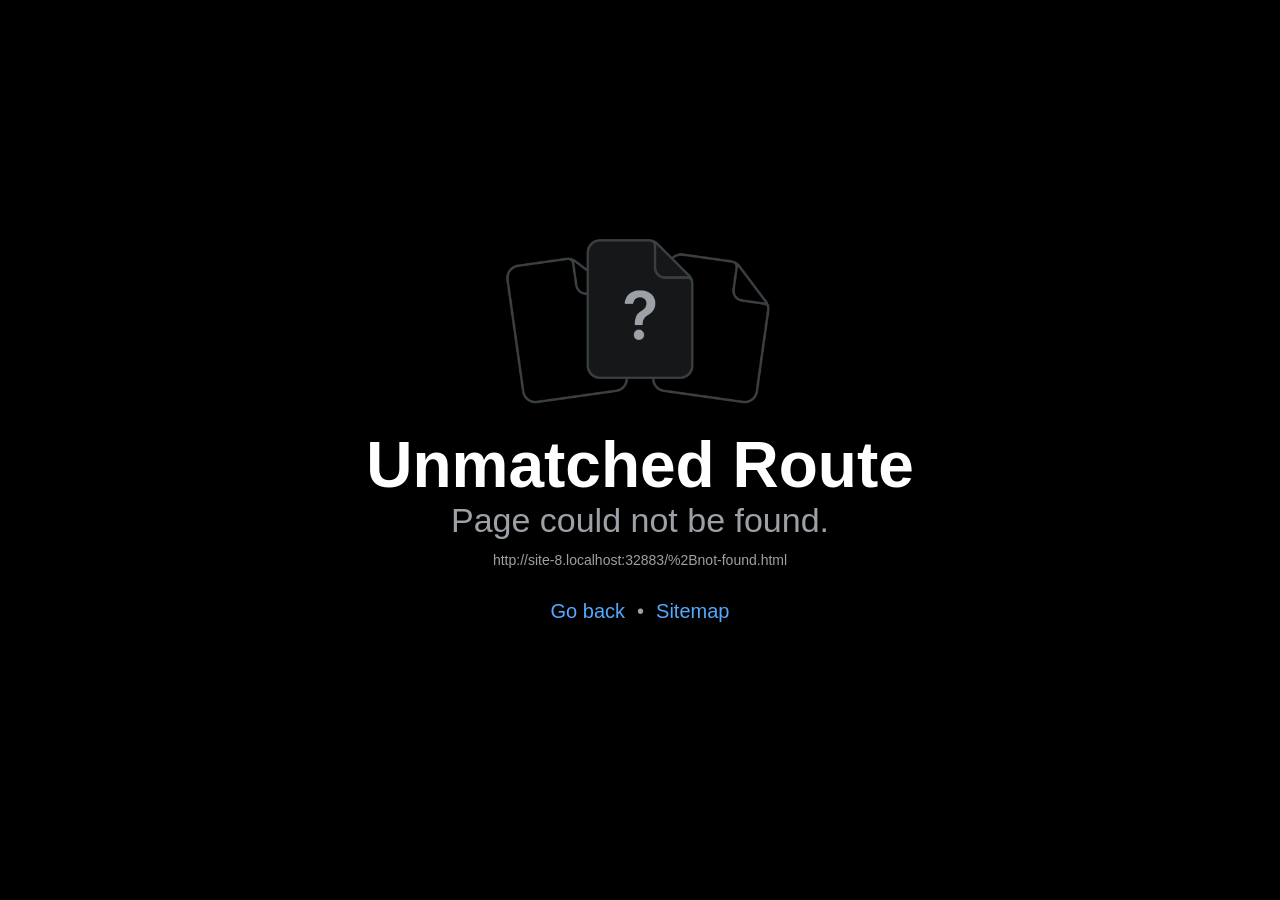
==== +not-found.html @ f244ca59 "naprawa bialego eekrau8 dd" ====
<!DOCTYPE html><html  lang="en"><head><title data-rh="true"></title><meta charSet="utf-8"/><meta name="viewport" content="width=device-width, initial-scale=1, shrink-to-fit=no"/><meta http-equiv="X-UA-Compatible" content="IE=edge"/><style id="expo-reset">#root,body,html{height:100%}body{overflow:hidden}#root{display:flex}</style><style id="react-native-stylesheet">[stylesheet-group="0"]{}
body{margin:0;}
button::-moz-focus-inner,input::-moz-focus-inner{border:0;padding:0;}
html{-ms-text-size-adjust:100%;-webkit-text-size-adjust:100%;-webkit-tap-highlight-color:rgba(0,0,0,0);}
input::-webkit-search-cancel-button,input::-webkit-search-decoration,input::-webkit-search-results-button,input::-webkit-search-results-decoration{display:none;}
[stylesheet-group="1"]{}
.css-11aywtz{-moz-appearance:textfield;-webkit-appearance:none;background-color:rgba(0,0,0,0.00);border-bottom-left-radius:0px;border-bottom-right-radius:0px;border-top-left-radius:0px;border-top-right-radius:0px;border:0 solid black;box-sizing:border-box;font:14px -apple-system,BlinkMacSystemFont,"Segoe UI",Roboto,Helvetica,Arial,sans-serif;margin:0px;padding:0px;resize:none;}
.css-146c3p1{background-color:rgba(0,0,0,0.00);border:0 solid black;box-sizing:border-box;color:rgba(0,0,0,1.00);display:inline;font:14px -apple-system,BlinkMacSystemFont,"Segoe UI",Roboto,Helvetica,Arial,sans-serif;list-style:none;margin:0px;padding:0px;position:relative;text-align:start;text-decoration:none;white-space:pre-wrap;word-wrap:break-word;}
.css-1jxf684{background-color:rgba(0,0,0,0.00);border:0 solid black;box-sizing:border-box;color:inherit;display:inline;font:inherit;list-style:none;margin:0px;padding:0px;position:relative;text-align:inherit;text-decoration:none;white-space:inherit;word-wrap:break-word;}
.css-9pa8cd{bottom:0px;height:100%;left:0px;opacity:0;position:absolute;right:0px;top:0px;width:100%;z-index:-1;}
.css-g5y9jx{align-content:flex-start;align-items:stretch;background-color:rgba(0,0,0,0.00);border:0 solid black;box-sizing:border-box;display:flex;flex-basis:auto;flex-direction:column;flex-shrink:0;list-style:none;margin:0px;min-height:0px;min-width:0px;padding:0px;position:relative;text-decoration:none;z-index:0;}
[stylesheet-group="2"]{}
.r-11mg6pl{border-bottom-color:rgba(255,255,255,1.00);border-left-color:rgba(255,255,255,1.00);border-right-color:rgba(255,255,255,1.00);border-top-color:rgba(255,255,255,1.00);}
.r-13awgt0{flex:1;}
.r-1awa8pu{border-bottom-color:rgba(101,119,134,1.00);border-left-color:rgba(101,119,134,1.00);border-right-color:rgba(101,119,134,1.00);border-top-color:rgba(101,119,134,1.00);}
.r-1bq2mok{margin:3px;}
.r-1d4xg89{border-bottom-color:rgba(170,184,194,1.00);border-left-color:rgba(170,184,194,1.00);border-right-color:rgba(170,184,194,1.00);border-top-color:rgba(170,184,194,1.00);}
.r-1dzdj1l{border-bottom-left-radius:10px;border-bottom-right-radius:10px;border-top-left-radius:10px;border-top-right-radius:10px;}
.r-1f0042m{border-bottom-left-radius:5px;border-bottom-right-radius:5px;border-top-left-radius:5px;border-top-right-radius:5px;}
.r-1j16mh1{border-bottom-left-radius:100%;border-bottom-right-radius:100%;border-top-left-radius:100%;border-top-right-radius:100%;}
.r-1jkafct{border-bottom-left-radius:2px;border-bottom-right-radius:2px;border-top-left-radius:2px;border-top-right-radius:2px;}
.r-1jyn79y{border-bottom-color:rgba(0,150,136,1.00);border-left-color:rgba(0,150,136,1.00);border-right-color:rgba(0,150,136,1.00);border-top-color:rgba(0,150,136,1.00);}
.r-1pcd2l5{padding:20px;}
.r-1phboty{border-bottom-style:solid;border-left-style:solid;border-right-style:solid;border-top-style:solid;}
.r-1q9bdsx{border-bottom-left-radius:12px;border-bottom-right-radius:12px;border-top-left-radius:12px;border-top-right-radius:12px;}
.r-1qsk4np{overflow-x:clip;overflow-y:clip;}
.r-1rvyss1{border-bottom-color:rgba(255,255,255,0.20);border-left-color:rgba(255,255,255,0.20);border-right-color:rgba(255,255,255,0.20);border-top-color:rgba(255,255,255,0.20);}
.r-1sp51qo{padding:10px;}
.r-1udh08x{overflow-x:hidden;overflow-y:hidden;}
.r-1uu6nss{padding:5px;}
.r-1xfd6ze{border-bottom-left-radius:8px;border-bottom-right-radius:8px;border-top-left-radius:8px;border-top-right-radius:8px;}
.r-4a18lf{border-bottom-color:rgba(255,0,0,1.00);border-left-color:rgba(255,0,0,1.00);border-right-color:rgba(255,0,0,1.00);border-top-color:rgba(255,0,0,1.00);}
.r-60ke3l{border-bottom-color:rgba(0,128,0,1.00);border-left-color:rgba(0,128,0,1.00);border-right-color:rgba(0,128,0,1.00);border-top-color:rgba(0,128,0,1.00);}
.r-6t2glc{border-bottom-left-radius:40px;border-bottom-right-radius:40px;border-top-left-radius:40px;border-top-right-radius:40px;}
.r-9x6qib{border-bottom-color:rgba(204,214,221,1.00);border-left-color:rgba(204,214,221,1.00);border-right-color:rgba(204,214,221,1.00);border-top-color:rgba(204,214,221,1.00);}
.r-crgep1{margin:0px;}
.r-d045u9{border-bottom-width:2px;border-left-width:2px;border-right-width:2px;border-top-width:2px;}
.r-d23pfw{padding:24px;}
.r-e65kyq{padding:30px;}
.r-edyy15{padding:8px;}
.r-fx7oqy{border-bottom-color:rgba(0,0,255,1.00);border-left-color:rgba(0,0,255,1.00);border-right-color:rgba(0,0,255,1.00);border-top-color:rgba(0,0,255,1.00);}
.r-krxsd3{display:-webkit-box;}
.r-rs99b7{border-bottom-width:1px;border-left-width:1px;border-right-width:1px;border-top-width:1px;}
.r-t60dpp{padding:0px;}
.r-wg31gx{border-bottom-color:rgba(49,53,56,1.00);border-left-color:rgba(49,53,56,1.00);border-right-color:rgba(49,53,56,1.00);border-top-color:rgba(49,53,56,1.00);}
.r-xoduu5{display:inline-flex;}
.r-ywje51{margin:auto;}
.r-z2wwpe{border-bottom-left-radius:4px;border-bottom-right-radius:4px;border-top-left-radius:4px;border-top-right-radius:4px;}
[stylesheet-group="2.1"]{}
.r-11f147o{padding-bottom:8px;padding-top:8px;}
.r-17q4wm6{margin-left:5px;margin-right:5px;}
.r-184id4b{margin-bottom:12px;margin-top:12px;}
.r-1d7mnkm{padding-bottom:15px;padding-top:15px;}
.r-1e084wi{padding-left:0px;padding-right:0px;}
.r-1mmae3n{padding-bottom:12px;padding-top:12px;}
.r-1ntr0p{padding-left:5px;padding-right:5px;}
.r-1rsorjc{padding-left:36px;padding-right:36px;}
.r-1yd117h{padding-bottom:7px;padding-top:7px;}
.r-3o4zer{padding-left:12px;padding-right:12px;}
.r-cxgwc0{padding-left:24px;padding-right:24px;}
.r-f8sm7e{margin-left:auto;margin-right:auto;}
.r-is05cd{padding-left:8px;padding-right:8px;}
.r-jdiy1a{margin-left:11px;margin-right:11px;}
.r-jusfrs{margin-left:12px;margin-right:12px;}
.r-n5f61p{margin-bottom:3px;margin-top:3px;}
.r-n7gxbd{padding-left:4px;padding-right:4px;}
.r-u9wvl5{padding-left:20px;padding-right:20px;}
.r-ugi1tw{padding-left:5%;padding-right:5%;}
.r-w7s2jr{padding-bottom:16px;padding-top:16px;}
.r-ytbthy{padding-bottom:10px;padding-top:10px;}
[stylesheet-group="2.2"]{}
.r-10s2tm5{left:0%;}
.r-16o8guy{right:100%;}
.r-1a11zyx{margin-right:12px;}
.r-1cwvpvk{margin-left:12px;}
.r-1e97lx8{margin-right:3px;}
.r-1euzeng{padding-left:24px;}
.r-1g4tz6n{margin-right:-14.5px;}
.r-1h31txp{padding-right:16px;}
.r-1lhn9r{margin-left:-14.5px;}
.r-1sqnqi2{margin-left:3px;}
.r-1vl2501{padding-right:24px;}
.r-9mo606{margin-right:10px;}
.r-c59us2{left:-3px;}
.r-dqe1q{right:0%;}
.r-qb41rp{margin-right:5px;}
.r-rci37q{left:100%;}
.r-uhung1{margin-left:10px;}
.r-vpmibe{right:-3px;}
.r-w67my2{padding-left:16px;}
.r-wizibn{margin-left:5px;}
[stylesheet-group="3"]{}
.r-105ug2t{pointer-events:auto!important;}
.r-10ptun7{height:16px;}
.r-10ubcff{font-family:Dosis_700Bold;}
.r-10v3vxq{transform:scaleX(-1);}
.r-10x49cs{font-size:10px;}
.r-10xqauy{padding-top:env(safe-area-inset-top);}
.r-11j9u27{visibility:hidden;}
.r-11mpjr4{background-color:rgba(223,223,223,1.00);}
.r-11udlyb{background-color:rgba(0,150,136,1.00);}
.r-11v9fek{min-width:180px;}
.r-11yh6sk{overflow-x:hidden;}
.r-12f6czt{top:17px;}
.r-12vffkv>* {pointer-events:auto;}
.r-12vffkv{pointer-events:none!important;}
.r-135wba7{line-height:24px;}
.r-13aq9py{animation-name:r-1iq689l;}
.r-13qz1uu{width:100%;}
.r-13tjlyg{transition-duration:0.1s;}
.r-1472mwg{height:24px;}
.r-14gqq1x{margin-top:4px;}
.r-14lw9ot{background-color:rgba(255,255,255,1.00);}
.r-14sbq61{background-color:rgba(33,150,243,1.00);}
.r-150rngu{-webkit-overflow-scrolling:touch;}
.r-16y2uox{flex-grow:1;}
.r-173mn98{align-self:flex-end;}
.r-173mzie{transform:scaleY(-1);}
.r-1777fci{justify-content:center;}
.r-17bb2tj{animation-duration:0.75s;}
.r-17leim2{background-repeat:repeat;}
.r-17s6mgv{justify-content:flex-end;}
.r-17tb59b{opacity:0.7;}
.r-17tloay{opacity:0.6;}
.r-17u3ijr{background-color:rgba(155,161,166,0.27);}
.r-184en5c{z-index:1;}
.r-18nhz7w{top:-3px;}
.r-18u1ve8{color:rgba(255,255,255,0.40);}
.r-18u37iz{flex-direction:row;}
.r-19oahor{font-size:64px;}
.r-19wmn03{width:20px;}
.r-19ysj2z{color:rgba(255,159,10,1.00);}
.r-19z077z{touch-action:none;}
.r-1a2p6p6{-webkit-text-decoration-style:solid;text-decoration-style:solid;}
.r-1abnn5w{animation-play-state:paused;}
.r-1acpoxo{width:36px;}
.r-1aockid{width:40px;}
.r-1awozwy{align-items:center;}
.r-1ay1djp{animation-duration:1s;}
.r-1b43r93{font-size:14px;}
.r-1c6unfx{forced-color-adjust:none;}
.r-1c85bru{width:270px;}
.r-1cmwbt1{gap:8px;}
.r-1d2f490{left:0px;}
.r-1d5kdc7{flex-direction:column-reverse;}
.r-1ddef8g{-webkit-text-decoration-line:underline;text-decoration-line:underline;}
.r-1dernwh{height:70%;}
.r-1ei5mc7{cursor:inherit;}
.r-1enofrn{font-size:12px;}
.r-1euycsn{flex-direction:row-reverse;}
.r-1ewcgjf{box-shadow:0px 1px 3px rgba(0,0,0,0.5);}
.r-1ff274t{text-align:right;}
.r-1g80hic{opacity:0.8;}
.r-1ge9hsw{max-width:960px;}
.r-1ghxqbu{font-variant:tabular-nums;}
.r-1h0z5md{justify-content:flex-start;}
.r-1habvwh{align-items:flex-start;}
.r-1i10wst{font-size:18px;}
.r-1i6wzkk{-moz-transition-property:opacity;-webkit-transition-property:opacity;transition-property:opacity;}
.r-1i71y14{gap:14px;}
.r-1ikidpy{letter-spacing:0.5px;}
.r-1iln25a{word-wrap:normal;}
.r-1inkyih{font-size:17px;}
.r-1iusvr4{flex-basis:0px;}
.r-1janqcz{width:16px;}
.r-1jkjb{margin-left:8px;}
.r-1kb76zh{margin-right:8px;}
.r-1kfrs79{font-weight:600;}
.r-1kihuf0{align-self:center;}
.r-1ld3bg{top:-4px;}
.r-1ldzwu0{animation-timing-function:linear;}
.r-1loqt21{cursor:pointer;}
.r-1mbx5b{letter-spacing:-2px;}
.r-1mlwlqe{flex-basis:auto;}
.r-1mrlafo{background-position:0;}
.r-1muvv40{animation-iteration-count:infinite;}
.r-1niwhzg{background-color:rgba(0,0,0,0.00);}
.r-1nlw0im{bottom:8px;}
.r-1no09lo{margin-top:28px;}
.r-1nxhmzv{margin-bottom:28px;}
.r-1ny4l3l{outline-style:none;}
.r-1ocf4r9{scroll-snap-type:y mandatory;}
.r-1onu96p{border-curve:continuous;}
.r-1osfarx{color:rgba(142,142,147,1.00);}
.r-1oszu61{align-items:stretch;}
.r-1otgn73{touch-action:manipulation;}
.r-1p0dtai{bottom:0px;}
.r-1pi2tsx{height:100%;}
.r-1pm8pkb{font-family:Courier;}
.r-1qd0xha{font-family:-apple-system,BlinkMacSystemFont,"Segoe UI",Roboto,Helvetica,Arial,sans-serif;}
.r-1qulhi1{animation-name:r-1pzkwqh;}
.r-1r4fvd0{color:rgba(82,169,255,1.00);}
.r-1r74h94{left:8px;}
.r-1r8g8re{height:36px;}
.r-1rnoaur{overflow-y:auto;}
.r-1ssbvtb{gap:12px;}
.r-1sxrcry{background-size:auto;}
.r-1udbk01{text-overflow:ellipsis;}
.r-1ui5ee8{font-size:32px;}
.r-1vr29t4{font-weight:800;}
.r-1w6e6rj{flex-wrap:wrap;}
.r-1wbh5a2{flex-shrink:1;}
.r-1wtj0ep{justify-content:space-between;}
.r-1wyyakw{z-index:-1;}
.r-1xcajam{position:fixed;}
.r-1xnzce8{-moz-user-select:text;-webkit-user-select:text;user-select:text;}
.r-1xpsq9i{box-shadow:0px 3px 3px rgba(0, 0, 0, 0.33);}
.r-1xzupcd{width:13px;}
.r-1yef0xd{animation-name:r-11cv4x;}
.r-2eszeu::-webkit-scrollbar{display:none}
.r-2eszeu{scrollbar-width:none;}
.r-30o5oe{-moz-appearance:none;-ms-appearance:none;-webkit-appearance:none;appearance:none;}
.r-356f0p{letter-spacing:0.35px;}
.r-3i2nvb{font-size:36px;}
.r-3mc0re{right:8px;}
.r-3s2u2q{white-space:nowrap;}
.r-417010{z-index:0;}
.r-4gszlv{background-size:cover;}
.r-4v7adb{height:5px;}
.r-5oul0u{margin-bottom:8px;}
.r-60vfwk{min-width:1px;}
.r-633pao>* {pointer-events:none;}
.r-633pao{pointer-events:none!important;}
.r-6dt33c{opacity:1;}
.r-6gpygo{margin-bottom:12px;}
.r-6taxm2:-ms-input-placeholder{color:var(--placeholderTextColor);opacity:1;}
.r-6taxm2::-moz-placeholder{color:var(--placeholderTextColor);opacity:1;}
.r-6taxm2::-webkit-input-placeholder{color:var(--placeholderTextColor);opacity:1;}
.r-6taxm2::placeholder{color:var(--placeholderTextColor);opacity:1;}
.r-726pan{width:31px;}
.r-76blku{height:21px;}
.r-7cikom{font-size:inherit;}
.r-7q8q6z{cursor:default;}
.r-8akbws{-webkit-box-orient:vertical;}
.r-8ay8q1{letter-spacing:0.1px;}
.r-97e31f{padding-bottom:env(safe-area-inset-bottom);}
.r-9daxd3{animation-duration:250ms;}
.r-adyw6z{font-size:20px;}
.r-agouwx{transform:translateZ(0);}
.r-ah5dr5>* {pointer-events:none;}
.r-ah5dr5{pointer-events:auto!important;}
.r-aruset{font-weight:200;}
.r-bi4vy9{transform:translateY(100%);}
.r-bt1l66{min-height:20px;}
.r-buy8e9{overflow-y:hidden;}
.r-bv2aro{padding-left:env(safe-area-inset-left);}
.r-c68hjy{color:rgba(161,161,161,1.00);}
.r-cpa5s6{scroll-snap-align:start;}
.r-cqee49{color:rgba(0,0,0,1.00);}
.r-dkge59{background-color:rgba(170,184,194,1.00);}
.r-dnmrzs{max-width:100%;}
.r-eaezby{line-height:26px;}
.r-eafdt9{transition-duration:0.15s;}
.r-ebwn4k{animation-name:r-q67da2;}
.r-ehq7j7{background-size:contain;}
.r-eqpsp3{color:rgba(255,59,48,1.00);}
.r-eqz5dr{flex-direction:column;}
.r-eu3ka{height:40px;}
.r-fdjqy7{text-align:left;}
.r-g3mlsw{animation-name:r-t2lo5v;}
.r-ghxds0{transform:translateY(0%);}
.r-gtdqiz{position:-webkit-sticky;position:sticky;}
.r-h0d30l{height:28px;}
.r-hxflta{padding-right:env(safe-area-inset-right);}
.r-icoktb{opacity:0.5;}
.r-ipm5af{top:0px;}
.r-jwli3a{color:rgba(255,255,255,1.00);}
.r-k200y{align-self:flex-start;}
.r-kemksi{background-color:rgba(0,0,0,1.00);}
.r-kizejy{color:rgba(155,161,166,1.00);}
.r-knv0ih{margin-top:8px;}
.r-ku1wi2{margin-bottom:15px;}
.r-leqjx2{animation-timing-function:cubic-bezier(0.215, 0.61, 0.355, 1);}
.r-lltvgl{overflow-x:auto;}
.r-lpb231{height:168px;}
.r-lrsllp{width:24px;}
.r-lrvibr{-moz-user-select:none;-webkit-user-select:none;user-select:none;}
.r-m0zr27{background-color:rgba(3,3,3,1.00);}
.r-majxgm{font-weight:500;}
.r-mfh4gg{scroll-snap-type:x mandatory;}
.r-mhe3cw{z-index:10;}
.r-mro3nb{background-color:rgba(21,23,24,1.00);}
.r-n6v787{font-size:13px;}
.r-o4n3w5{width:23px;}
.r-orgf3d{opacity:0;}
.r-q4m81j{text-align:center;}
.r-qfi6ny{top:30000px;}
.r-qklmqi{border-bottom-width:1px;}
.r-qn3fzs{padding-bottom:24px;}
.r-rfq24y{font-size:52px;}
.r-rjixqe{line-height:20px;}
.r-rs94m5{background-image:url("[data-uri]");}
.r-s62m2j{animation-timing-function:cubic-bezier(0.47, 0, 0.745, 0.715);}
.r-sfbmgh{z-index:9999;}
.r-so7y2g{line-height:64px;}
.r-tsynxw{text-transform:uppercase;}
.r-u6sd8q{background-repeat:no-repeat;}
.r-u8s1d{position:absolute;}
.r-u92y06{background-color:rgba(255,165,0,1.00);}
.r-ubezar{font-size:16px;}
.r-uho16t{font-size:34px;}
.r-vacyoi{padding-bottom:64px;}
.r-van48c{caret-color:transparent;}
.r-vboj7i{top:-7px;}
.r-vvn4in{background-position:center;}
.r-vw2c0b{font-weight:bold;}
.r-wfqgy4{transition-duration:100ms;}
.r-ws9h79{left:4px;}
.r-x11e5r{font-family:SFMono-Regular, Menlo, Monaco, Consolas, "Liberation Mono", "Courier New", monospace;}
.r-x3cy2q{background-size:100% 100%;}
.r-xx3c9p{animation-name:r-imtty0;}
.r-y7v2we{background-color:rgba(32,36,37,1.00);}
.r-z80fyv{height:20px;}
.r-zchlnj{right:0px;}
.r-zz5t5d{font-size:28px;}
@-webkit-keyframes r-11cv4x{0%{transform:rotate(0deg);}100%{transform:rotate(360deg);}}
@-webkit-keyframes r-1iq689l{0%{transform:translateY(0%);}100%{transform:translateY(100%);}}
@-webkit-keyframes r-1pzkwqh{0%{transform:translateY(100%);}100%{transform:translateY(0%);}}
@-webkit-keyframes r-imtty0{0%{opacity:0;}100%{opacity:1;}}
@-webkit-keyframes r-q67da2{0%{transform:translateX(-100%);}100%{transform:translateX(400%);}}
@-webkit-keyframes r-t2lo5v{0%{opacity:1;}100%{opacity:0;}}
@keyframes r-11cv4x{0%{transform:rotate(0deg);}100%{transform:rotate(360deg);}}
@keyframes r-1iq689l{0%{transform:translateY(0%);}100%{transform:translateY(100%);}}
@keyframes r-1pzkwqh{0%{transform:translateY(100%);}100%{transform:translateY(0%);}}
@keyframes r-imtty0{0%{opacity:0;}100%{opacity:1;}}
@keyframes r-q67da2{0%{transform:translateX(-100%);}100%{transform:translateX(400%);}}
@keyframes r-t2lo5v{0%{opacity:1;}100%{opacity:0;}}</style><script type="module">globalThis.__EXPO_ROUTER_HYDRATE__=true;</script></head><body><div id="root"><div class="css-g5y9jx r-13awgt0"></div></div><script src="/_expo/static/js/web/entry-82bb402f5ed52663cf1f8af08b942583.js" defer></script>
</body></html>
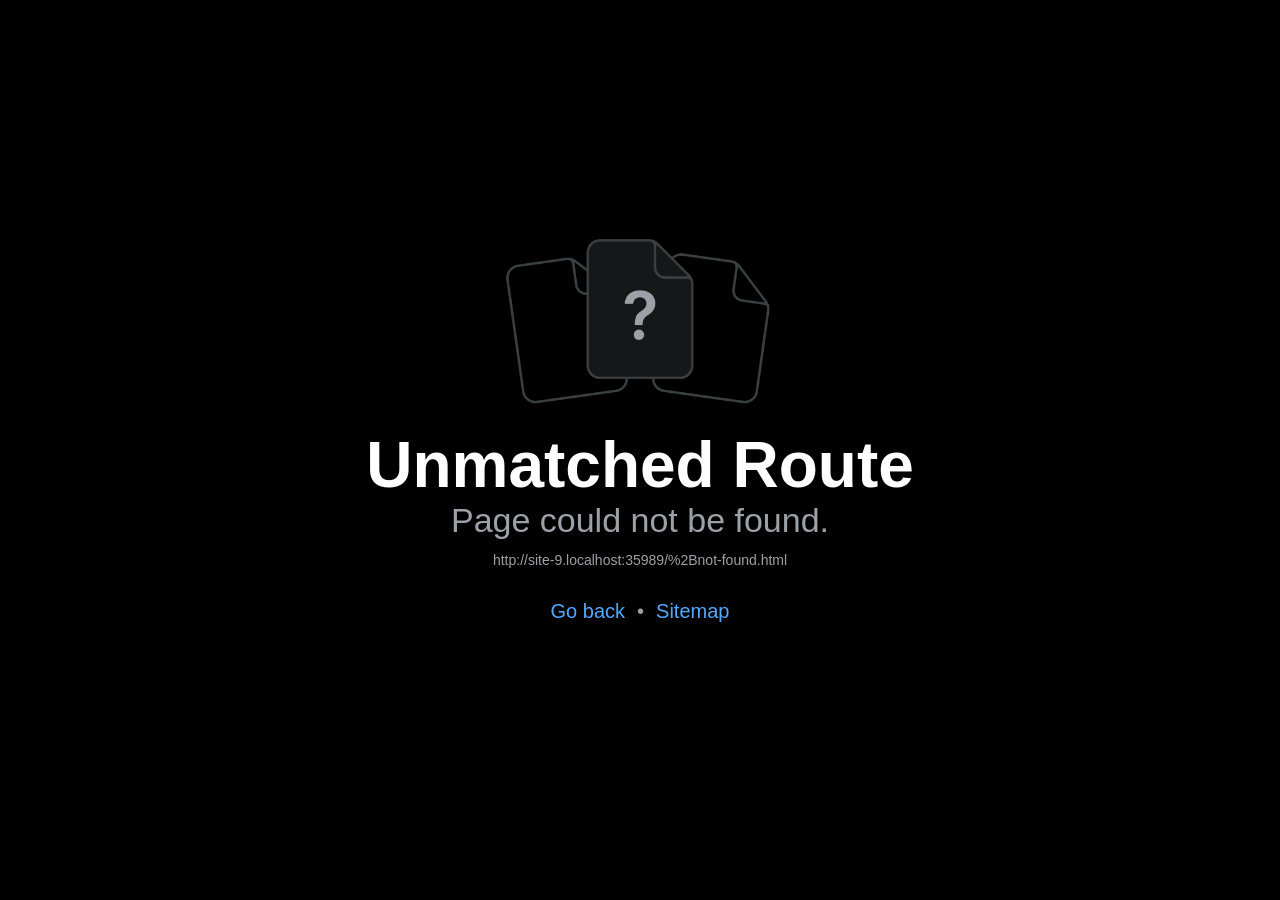
==== commit 79d94d69: "usuniecie czarnego" ====
--- a/+not-found.html
+++ b/+not-found.html
@@ -324,5 +324,5 @@
 @keyframes r-1pzkwqh{0%{transform:translateY(100%);}100%{transform:translateY(0%);}}
 @keyframes r-imtty0{0%{opacity:0;}100%{opacity:1;}}
 @keyframes r-q67da2{0%{transform:translateX(-100%);}100%{transform:translateX(400%);}}
-@keyframes r-t2lo5v{0%{opacity:1;}100%{opacity:0;}}</style><script type="module">globalThis.__EXPO_ROUTER_HYDRATE__=true;</script></head><body><div id="root"><div class="css-g5y9jx r-13awgt0"></div></div><script src="/_expo/static/js/web/entry-82bb402f5ed52663cf1f8af08b942583.js" defer></script>
+@keyframes r-t2lo5v{0%{opacity:1;}100%{opacity:0;}}</style><script type="module">globalThis.__EXPO_ROUTER_HYDRATE__=true;</script></head><body><div id="root"><div class="css-g5y9jx r-13awgt0"></div></div><script src="/_expo/static/js/web/entry-3f6d0fcd89812606c4977de400a4678f.js" defer></script>
 </body></html>
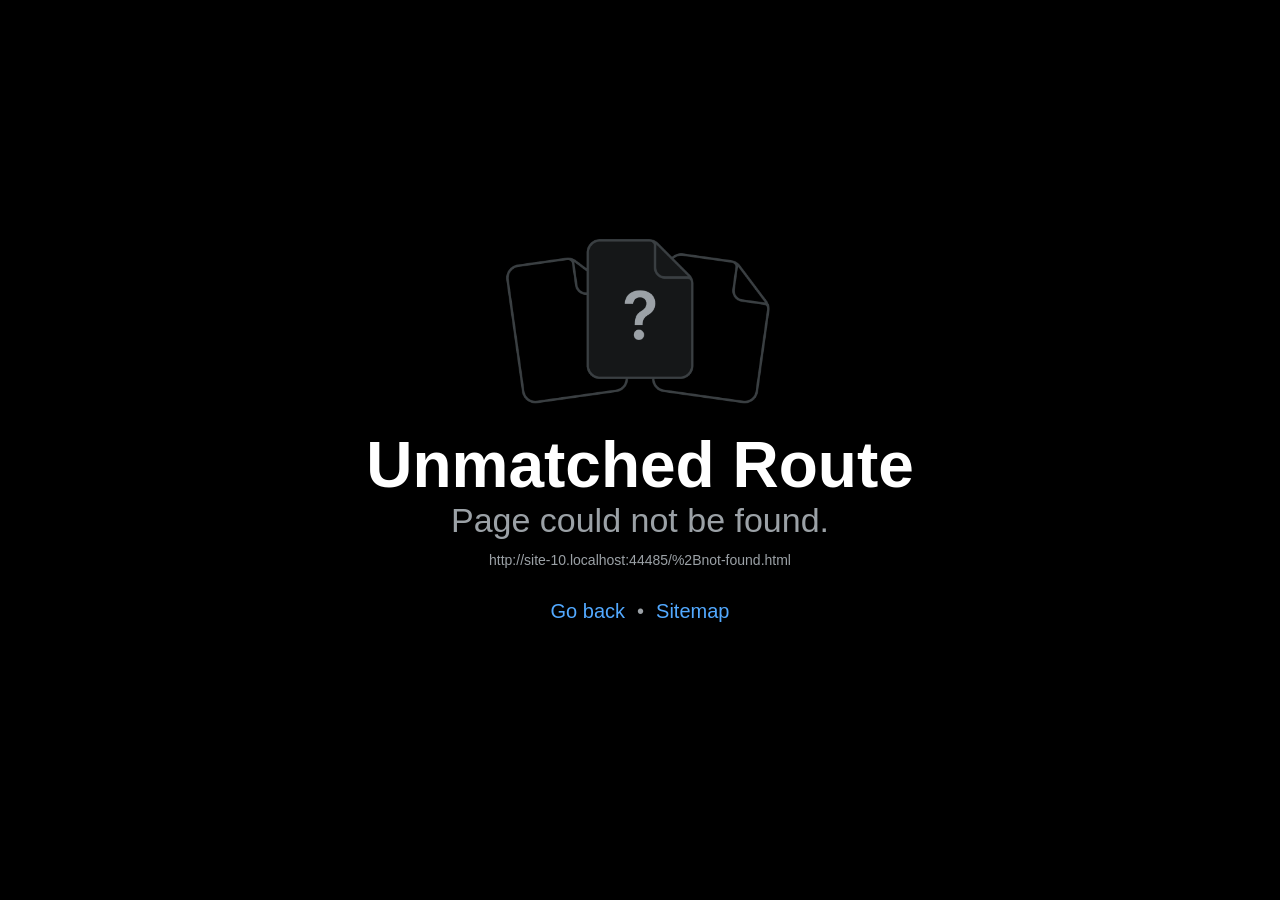
==== commit e9a752a5: "ddd" ====
--- a/+not-found.html
+++ b/+not-found.html
@@ -324,5 +324,5 @@
 @keyframes r-1pzkwqh{0%{transform:translateY(100%);}100%{transform:translateY(0%);}}
 @keyframes r-imtty0{0%{opacity:0;}100%{opacity:1;}}
 @keyframes r-q67da2{0%{transform:translateX(-100%);}100%{transform:translateX(400%);}}
-@keyframes r-t2lo5v{0%{opacity:1;}100%{opacity:0;}}</style><script type="module">globalThis.__EXPO_ROUTER_HYDRATE__=true;</script></head><body><div id="root"><div class="css-g5y9jx r-13awgt0"></div></div><script src="/_expo/static/js/web/entry-3f6d0fcd89812606c4977de400a4678f.js" defer></script>
+@keyframes r-t2lo5v{0%{opacity:1;}100%{opacity:0;}}</style><script type="module">globalThis.__EXPO_ROUTER_HYDRATE__=true;</script></head><body><div id="root"><div class="css-g5y9jx r-13awgt0"></div></div><script src="/_expo/static/js/web/entry-ea7503e8ed68926ef332ecce8de0b34d.js" defer></script>
 </body></html>
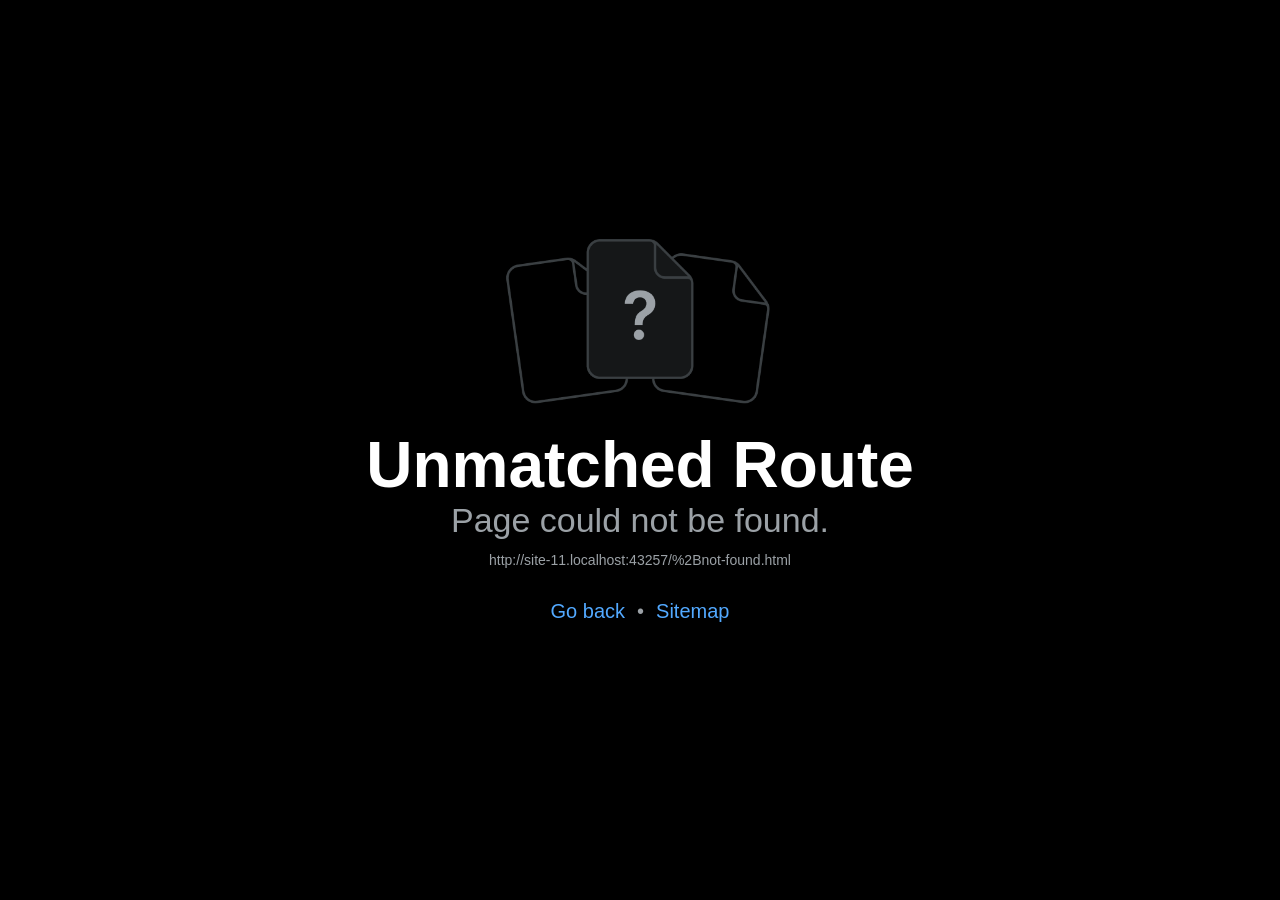
==== commit d25d1d28: "eee" ====
--- a/+not-found.html
+++ b/+not-found.html
@@ -324,5 +324,5 @@
 @keyframes r-1pzkwqh{0%{transform:translateY(100%);}100%{transform:translateY(0%);}}
 @keyframes r-imtty0{0%{opacity:0;}100%{opacity:1;}}
 @keyframes r-q67da2{0%{transform:translateX(-100%);}100%{transform:translateX(400%);}}
-@keyframes r-t2lo5v{0%{opacity:1;}100%{opacity:0;}}</style><script type="module">globalThis.__EXPO_ROUTER_HYDRATE__=true;</script></head><body><div id="root"><div class="css-g5y9jx r-13awgt0"></div></div><script src="/_expo/static/js/web/entry-ea7503e8ed68926ef332ecce8de0b34d.js" defer></script>
+@keyframes r-t2lo5v{0%{opacity:1;}100%{opacity:0;}}</style><script type="module">globalThis.__EXPO_ROUTER_HYDRATE__=true;</script></head><body><div id="root"><div class="css-g5y9jx r-13awgt0"></div></div><script src="/_expo/static/js/web/entry-22936678ea1219713721e65c677ab003.js" defer></script>
 </body></html>
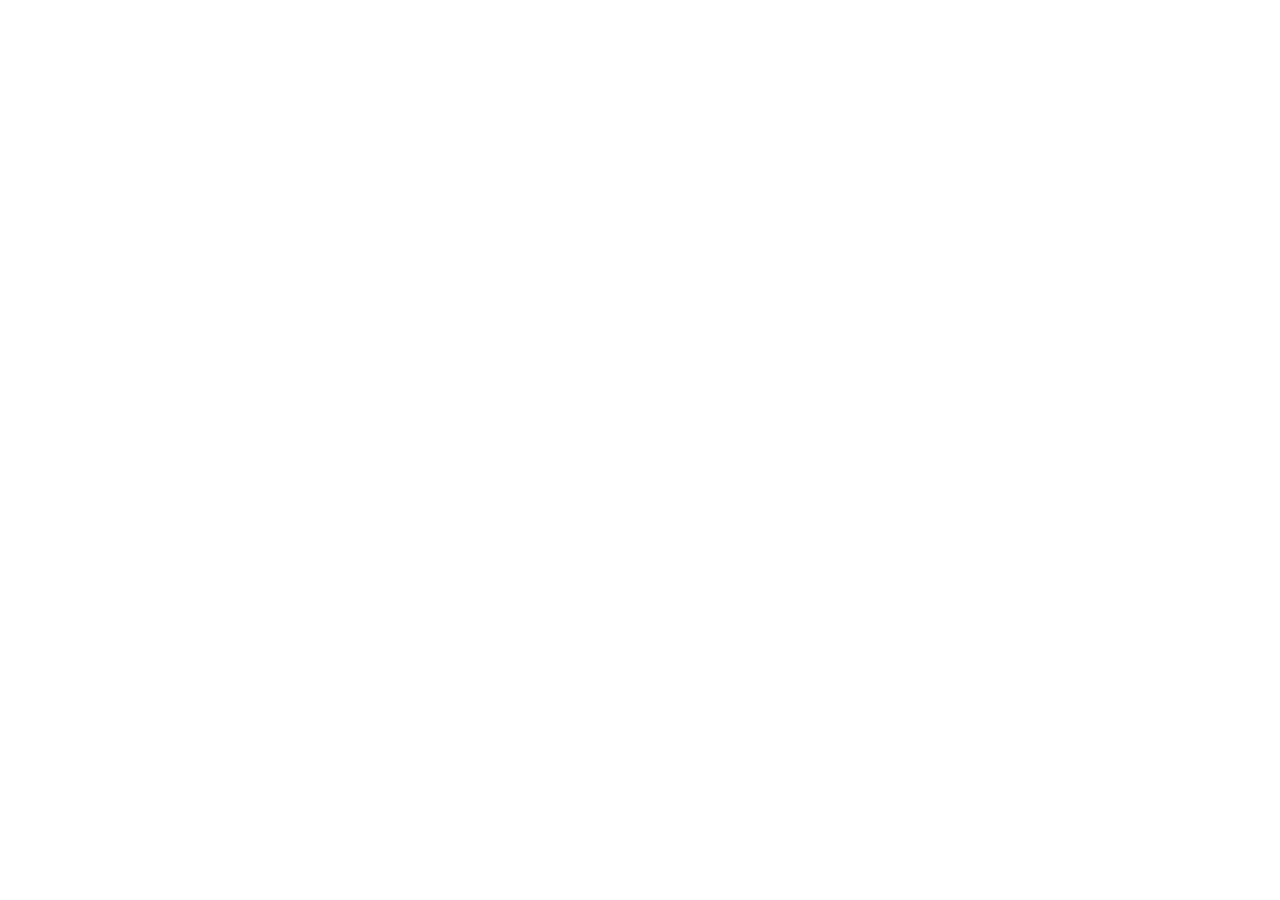
==== commit 8d868ad3: "ee" ====
--- a/+not-found.html
+++ b/+not-found.html
@@ -324,5 +324,5 @@
 @keyframes r-1pzkwqh{0%{transform:translateY(100%);}100%{transform:translateY(0%);}}
 @keyframes r-imtty0{0%{opacity:0;}100%{opacity:1;}}
 @keyframes r-q67da2{0%{transform:translateX(-100%);}100%{transform:translateX(400%);}}
-@keyframes r-t2lo5v{0%{opacity:1;}100%{opacity:0;}}</style><script type="module">globalThis.__EXPO_ROUTER_HYDRATE__=true;</script></head><body><div id="root"><div class="css-g5y9jx r-13awgt0"></div></div><script src="/_expo/static/js/web/entry-22936678ea1219713721e65c677ab003.js" defer></script>
+@keyframes r-t2lo5v{0%{opacity:1;}100%{opacity:0;}}</style><script type="module">globalThis.__EXPO_ROUTER_HYDRATE__=true;</script></head><body><div id="root"><div class="css-g5y9jx r-13awgt0"></div></div><script src="/masuj-x/_expo/static/js/web/entry-fad3685411590c3f1e8c5ce44868cb5d.js" defer></script>
 </body></html>
